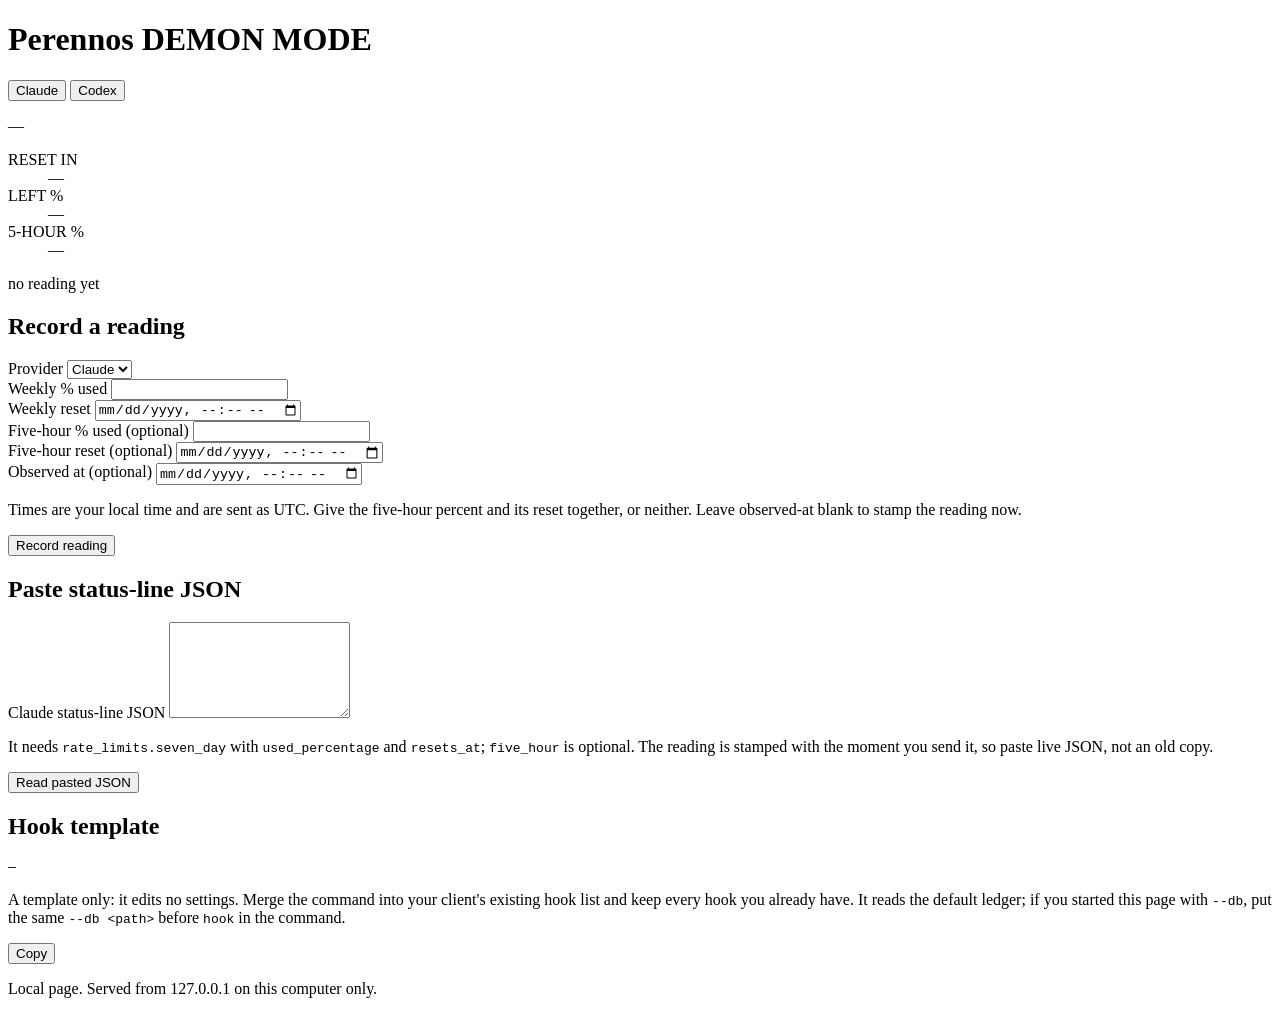
==== demon_mode/web/index.html @ f90353c5 "feat: one-click install and a local GUI (demon gui) - demon gui [--port N] [--no-browser]: stdlib Th" ====
<!doctype html>
<html lang="en">
<head>
<meta charset="utf-8">
<meta name="viewport" content="width=device-width, initial-scale=1">
<meta name="color-scheme" content="dark light">
<meta name="x-token" content="__TOKEN__">
<title>Perennos DEMON MODE</title>
<link rel="icon" href="/brand/favicon.svg" type="image/svg+xml">
<link rel="stylesheet" href="/app.css">
<script src="/app.js" defer></script>
</head>
<body>
<div class="hud" id="hud" data-mode="lean">
  <header class="gauge">
    <h1 class="brand">Perennos DEMON MODE</h1>
    <div class="mark" id="mark" aria-hidden="true"></div>
  </header>

  <main class="panel">
    <noscript><p class="error">This page needs JavaScript to show your readings.</p></noscript>

    <div class="switch" role="group" aria-label="Provider">
      <button type="button" data-provider="claude" aria-pressed="true">Claude</button>
      <button type="button" data-provider="codex" aria-pressed="false">Codex</button>
    </div>

    <p class="mode" id="mode" role="status">&mdash;</p>
    <p class="empty" id="empty" hidden>No reading yet. Record one below.</p>

    <dl class="readouts">
      <div>
        <dt>RESET IN</dt>
        <dd class="value" id="reset">&mdash;</dd>
        <dd class="sub" id="reset-at"></dd>
      </div>
      <div>
        <dt>LEFT %</dt>
        <dd class="value" id="left">&mdash;</dd>
        <dd class="sub" id="used"></dd>
      </div>
      <div>
        <dt>5-HOUR %</dt>
        <dd class="value" id="short">&mdash;</dd>
        <dd class="sub" id="short-at"></dd>
      </div>
    </dl>
    <p class="fresh" id="fresh">no reading yet</p>
    <p class="error" id="hud-error" aria-live="polite"></p>

    <section>
      <h2>Record a reading</h2>
      <form id="record" class="form">
        <div class="fields">
          <div class="field">
            <label for="r-provider">Provider</label>
            <select id="r-provider" name="provider">
              <option value="claude">Claude</option>
              <option value="codex">Codex</option>
            </select>
          </div>
          <div class="field">
            <label for="r-weekly">Weekly % used</label>
            <input id="r-weekly" name="weekly" type="number" min="0" max="100" step="any" inputmode="decimal" required>
          </div>
          <div class="field">
            <label for="r-resets">Weekly reset</label>
            <input id="r-resets" name="resets" type="datetime-local" required>
          </div>
          <div class="field">
            <label for="r-five">Five-hour % used (optional)</label>
            <input id="r-five" name="five_hour" type="number" min="0" max="100" step="any" inputmode="decimal">
          </div>
          <div class="field">
            <label for="r-five-resets">Five-hour reset (optional)</label>
            <input id="r-five-resets" name="five_hour_resets" type="datetime-local">
          </div>
          <div class="field">
            <label for="r-observed">Observed at (optional)</label>
            <input id="r-observed" name="observed" type="datetime-local">
          </div>
        </div>
        <p class="hint">Times are your local time and are sent as UTC. Give the five-hour percent and its reset together, or neither. Leave observed-at blank to stamp the reading now.</p>
        <div class="row">
          <button type="submit" class="primary">Record reading</button>
        </div>
        <p class="error" aria-live="polite"></p>
      </form>
    </section>

    <section>
      <h2>Paste status-line JSON</h2>
      <form id="ingest" class="form">
        <div class="field">
          <label for="i-text">Claude status-line JSON</label>
          <textarea id="i-text" name="text" rows="6" spellcheck="false" autocomplete="off" required></textarea>
        </div>
        <p class="hint">It needs <code>rate_limits.seven_day</code> with <code>used_percentage</code> and <code>resets_at</code>; <code>five_hour</code> is optional. The reading is stamped with the moment you send it, so paste live JSON, not an old copy.</p>
        <div class="row">
          <button type="submit" class="primary">Read pasted JSON</button>
        </div>
        <p class="error" aria-live="polite"></p>
      </form>
    </section>

    <section>
      <h2>Hook template</h2>
      <pre id="hook">&mdash;</pre>
      <p class="hint">A template only: it edits no settings. Merge the command into your client's existing hook list and keep every hook you already have. It reads the default ledger; if you started this page with <code>--db</code>, put the same <code>--db &lt;path&gt;</code> before <code>hook</code> in the command.</p>
      <div class="row">
        <button type="button" id="copy">Copy</button>
        <span class="note" id="copy-note" role="status"></span>
      </div>
    </section>

    <p class="local">Local page. Served from 127.0.0.1 on this computer only.</p>
  </main>
</div>
</body>
</html>
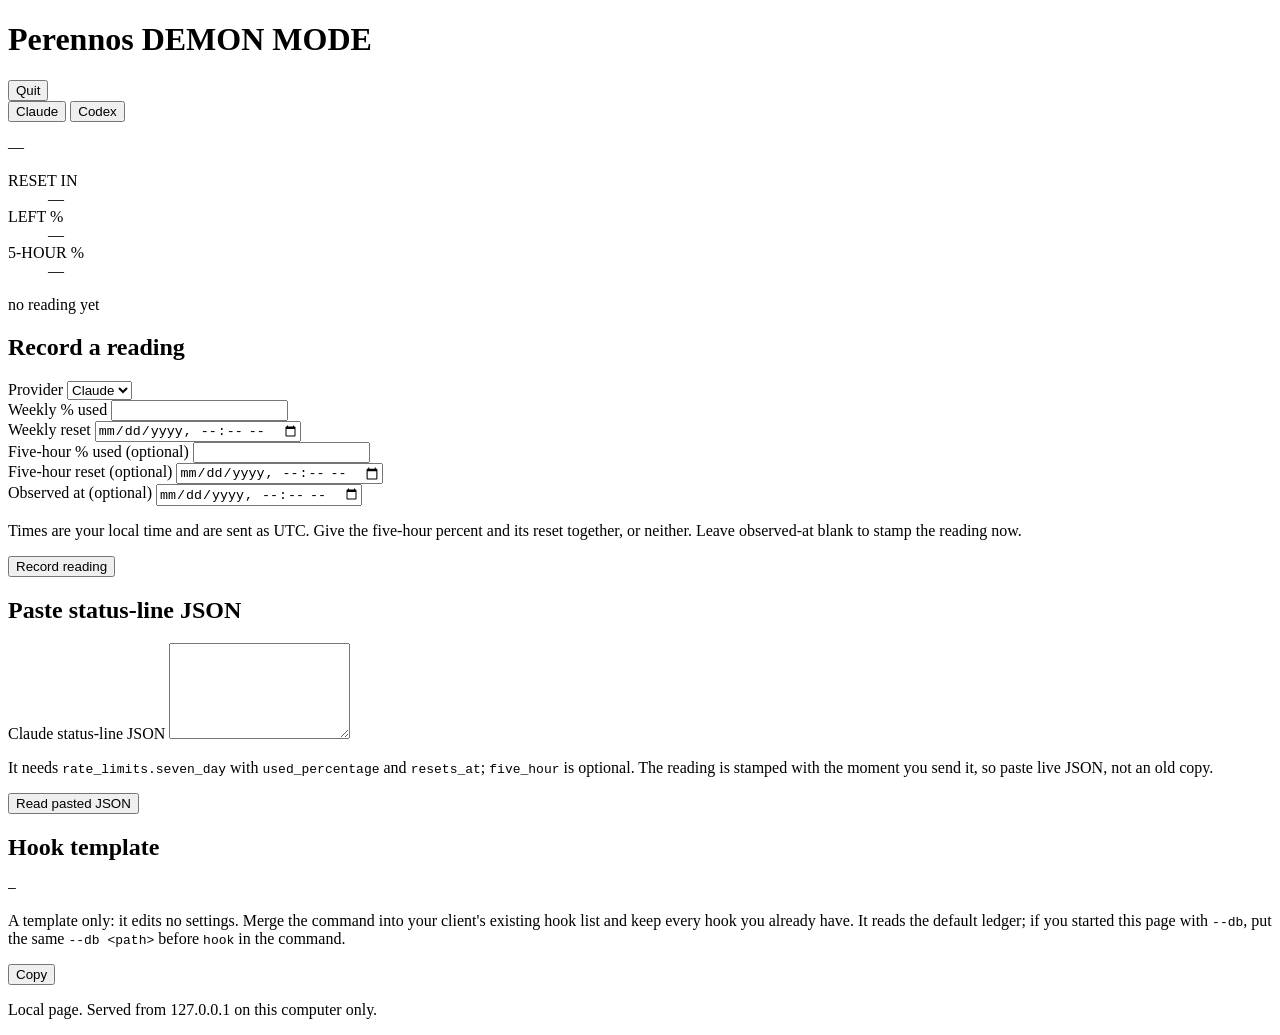
==== commit 0c011a8d: "feat: single-instance GUI, Quit button, idle timeout, stricter CSP - demon gui defaults to port 4782" ====
--- a/demon_mode/web/index.html
+++ b/demon_mode/web/index.html
@@ -11,9 +11,13 @@
 <script src="/app.js" defer></script>
 </head>
 <body>
+<p class="bye" id="bye" hidden>Demon Mode stopped. You can close this tab.</p>
 <div class="hud" id="hud" data-mode="lean">
   <header class="gauge">
-    <h1 class="brand">Perennos DEMON MODE</h1>
+    <div class="head">
+      <h1 class="brand">Perennos DEMON MODE</h1>
+      <button type="button" id="quit">Quit</button>
+    </div>
     <div class="mark" id="mark" aria-hidden="true"></div>
   </header>
 
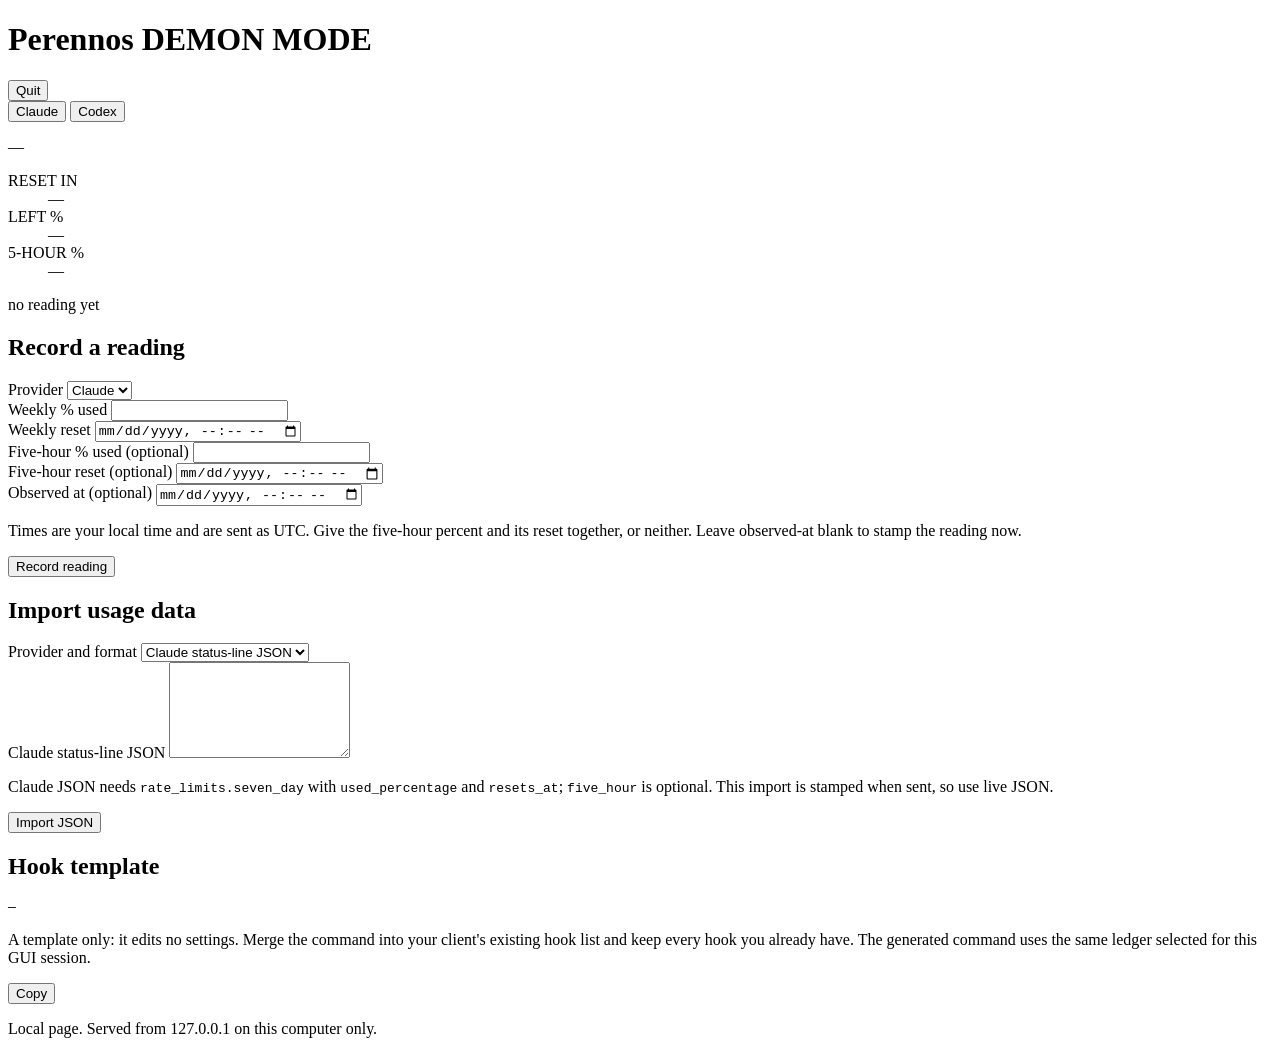
==== commit 1f96a9be: "Merge main GUI and fix provider-aware imports" ====
--- a/demon_mode/web/index.html
+++ b/demon_mode/web/index.html
@@ -93,15 +93,26 @@
     </section>
 
     <section>
-      <h2>Paste status-line JSON</h2>
+      <h2>Import usage data</h2>
       <form id="ingest" class="form">
         <div class="field">
-          <label for="i-text">Claude status-line JSON</label>
+          <label for="i-provider">Provider and format</label>
+          <select id="i-provider" name="provider">
+            <option value="claude">Claude status-line JSON</option>
+            <option value="codex">Codex app-server JSON</option>
+          </select>
+        </div>
+        <div class="field">
+          <label id="i-text-label" for="i-text">Claude status-line JSON</label>
           <textarea id="i-text" name="text" rows="6" spellcheck="false" autocomplete="off" required></textarea>
         </div>
-        <p class="hint">It needs <code>rate_limits.seven_day</code> with <code>used_percentage</code> and <code>resets_at</code>; <code>five_hour</code> is optional. The reading is stamped with the moment you send it, so paste live JSON, not an old copy.</p>
+        <div class="field" id="i-at-field" hidden>
+          <label for="i-at">Original capture time (your local time)</label>
+          <input id="i-at" name="at" type="datetime-local">
+        </div>
+        <p class="hint" id="i-hint" role="status">Claude JSON needs <code>rate_limits.seven_day</code> with <code>used_percentage</code> and <code>resets_at</code>; <code>five_hour</code> is optional. This import is stamped when sent, so use live JSON.</p>
         <div class="row">
-          <button type="submit" class="primary">Read pasted JSON</button>
+          <button type="submit" class="primary">Import JSON</button>
         </div>
         <p class="error" aria-live="polite"></p>
       </form>
@@ -110,7 +121,7 @@
     <section>
       <h2>Hook template</h2>
       <pre id="hook">&mdash;</pre>
-      <p class="hint">A template only: it edits no settings. Merge the command into your client's existing hook list and keep every hook you already have. It reads the default ledger; if you started this page with <code>--db</code>, put the same <code>--db &lt;path&gt;</code> before <code>hook</code> in the command.</p>
+      <p class="hint">A template only: it edits no settings. Merge the command into your client's existing hook list and keep every hook you already have. The generated command uses the same ledger selected for this GUI session.</p>
       <div class="row">
         <button type="button" id="copy">Copy</button>
         <span class="note" id="copy-note" role="status"></span>
